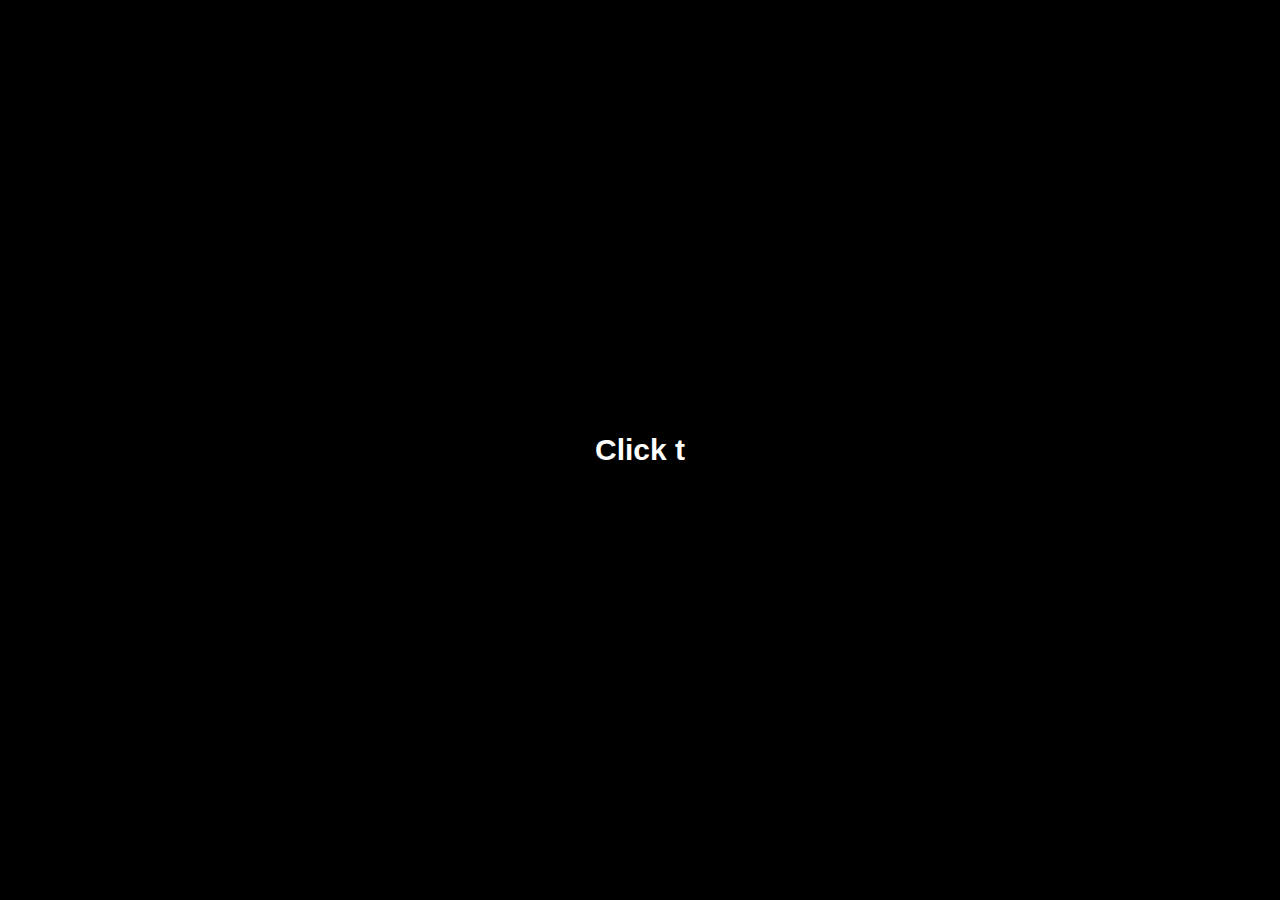
==== index2.html @ f59aebf3 "Create index2.html" ====
<!DOCTYPE html>
<html lang="en">
<head>
  <meta charset="UTF-8">
  <meta name="viewport" content="width=device-width, initial-scale=1.0">
  <title>Login Panel</title>
  <style>
    body {
      margin: 0;
      background-color: black;
      font-family: Arial, sans-serif;
      color: white;
      height: 100vh;
      display: flex;
      justify-content: center;
      align-items: center;
      overflow: hidden;
      text-align: center;
    }
    .click-to-enter {
      font-size: 30px;
      cursor: pointer;
      padding: 20px 40px;
      background: none;
      border: none;
      color: white;
      font-weight: bold;
    }
    .login-panel {
      display: none;
      background: linear-gradient(to right, #7a2b8f, #9c5baf);
      border-radius: 10px;
      padding: 40px;
      width: 300px;
      box-shadow: 0 4px 10px rgba(0, 0, 0, 0.1);
    }
    .input-field {
      width: 100%;
      padding: 10px;
      margin-bottom: 20px;
      border: 1px solid #ccc;
      border-radius: 5px;
      font-size: 16px;
    }
    label {
      color: #fff;
      font-size: 14px;
      margin-bottom: 5px;
      display: block;
    }
    h2 {
      color: white;
      margin-bottom: 20px;
    }
  </style>
</head>
<body>
  <div id="container">
    <div id="text-container">
      <div class="click-to-enter" id="clickText"></div>
    </div>
    <div class="login-panel">
      <h2>Login</h2>
      <form>
        <label for="username">Username</label>
        <input type="text" id="username" class="input-field" placeholder="Root" value="Root">
        <label for="password">Password</label>
        <input type="password" id="password" class="input-field" placeholder="Admin" value="Admin">
      </form>
    </div>
  </div>

  <script>
    // Typing effect function
    function typeText(text, elementId, callback) {
      let i = 0;
      const interval = setInterval(() => {
        document.getElementById(elementId).textContent += text[i];
        i++;
        if (i === text.length) {
          clearInterval(interval);
          callback();
        }
      }, 100); // Speed of typing effect (100ms per character)
    }

    // Show the login panel when clicking the screen
    document.getElementById('container').onclick = function() {
      document.getElementById('container').style.pointerEvents = 'none'; // Disable further clicks
      showLoginPanel();
    };

    // Function to show the login panel
    function showLoginPanel() {
      document.querySelector('.login-panel').style.display = 'block';
    }

    // Start the typing effect when the page loads
    window.onload = function() {
      typeText('Click to Enter', 'clickText', function() {
        // Once the text is fully typed, the screen becomes clickable
        document.getElementById('container').style.pointerEvents = 'auto';
      });
    };
  </script>
</body>
</html>
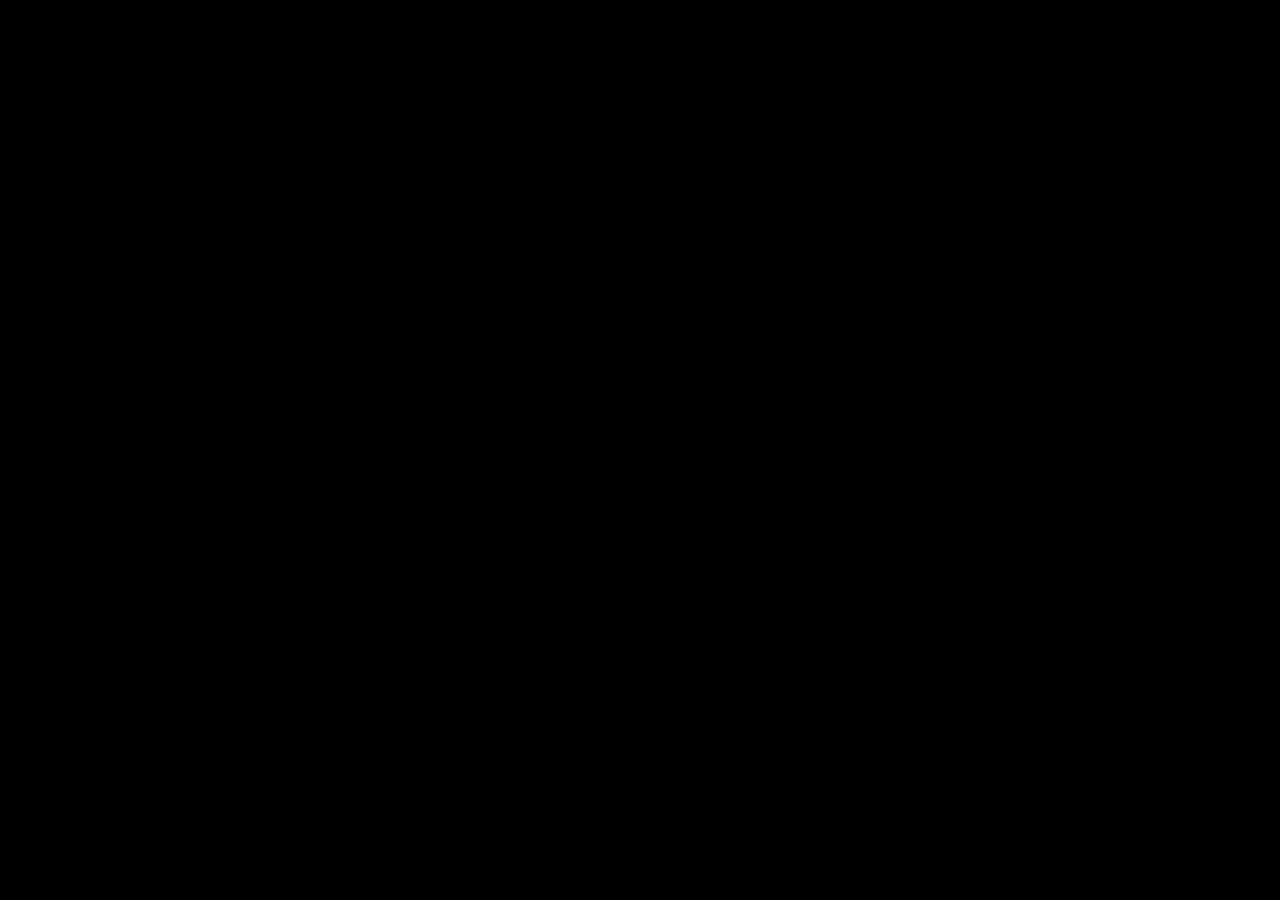
==== commit 8ff8476b: "Update index2.html" ====
--- a/index2.html
+++ b/index2.html
@@ -95,11 +95,6 @@
       document.querySelector('.login-panel').style.display = 'block';
     }
 
-    // Start the typing effect when the page loads
-    window.onload = function() {
-      typeText('Click to Enter', 'clickText', function() {
-        // Once the text is fully typed, the screen becomes clickable
-        document.getElementById('container').style.pointerEvents = 'auto';
       });
     };
   </script>
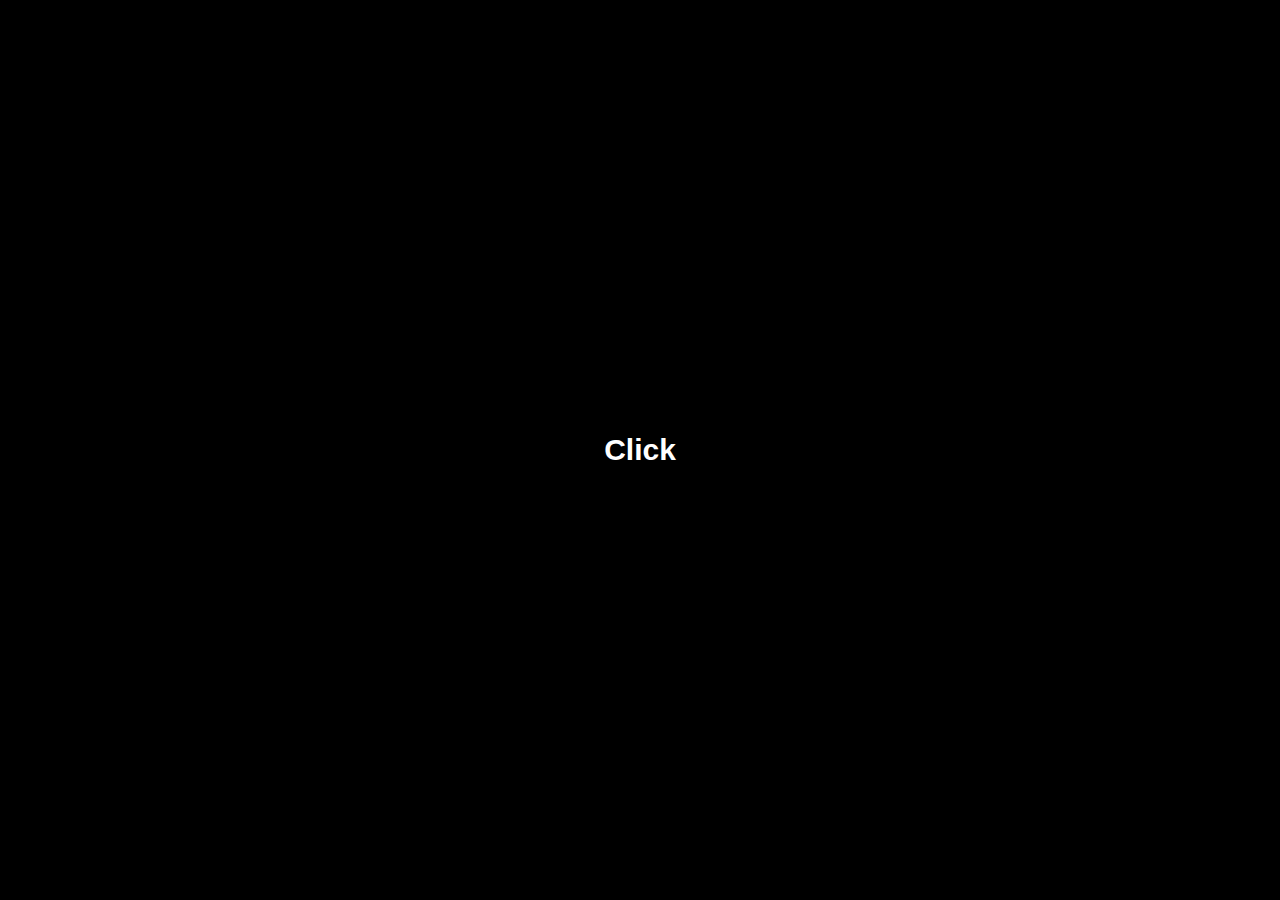
==== commit f2a11530: "Update index2.html" ====
--- a/index2.html
+++ b/index2.html
@@ -95,6 +95,11 @@
       document.querySelector('.login-panel').style.display = 'block';
     }
 
+    // Start the typing effect when the page loads
+    window.onload = function() {
+      typeText('Click to Enter', 'clickText', function() {
+        // Once the text is fully typed, the screen becomes clickable
+        document.getElementById('container').style.pointerEvents = 'auto';
       });
     };
   </script>
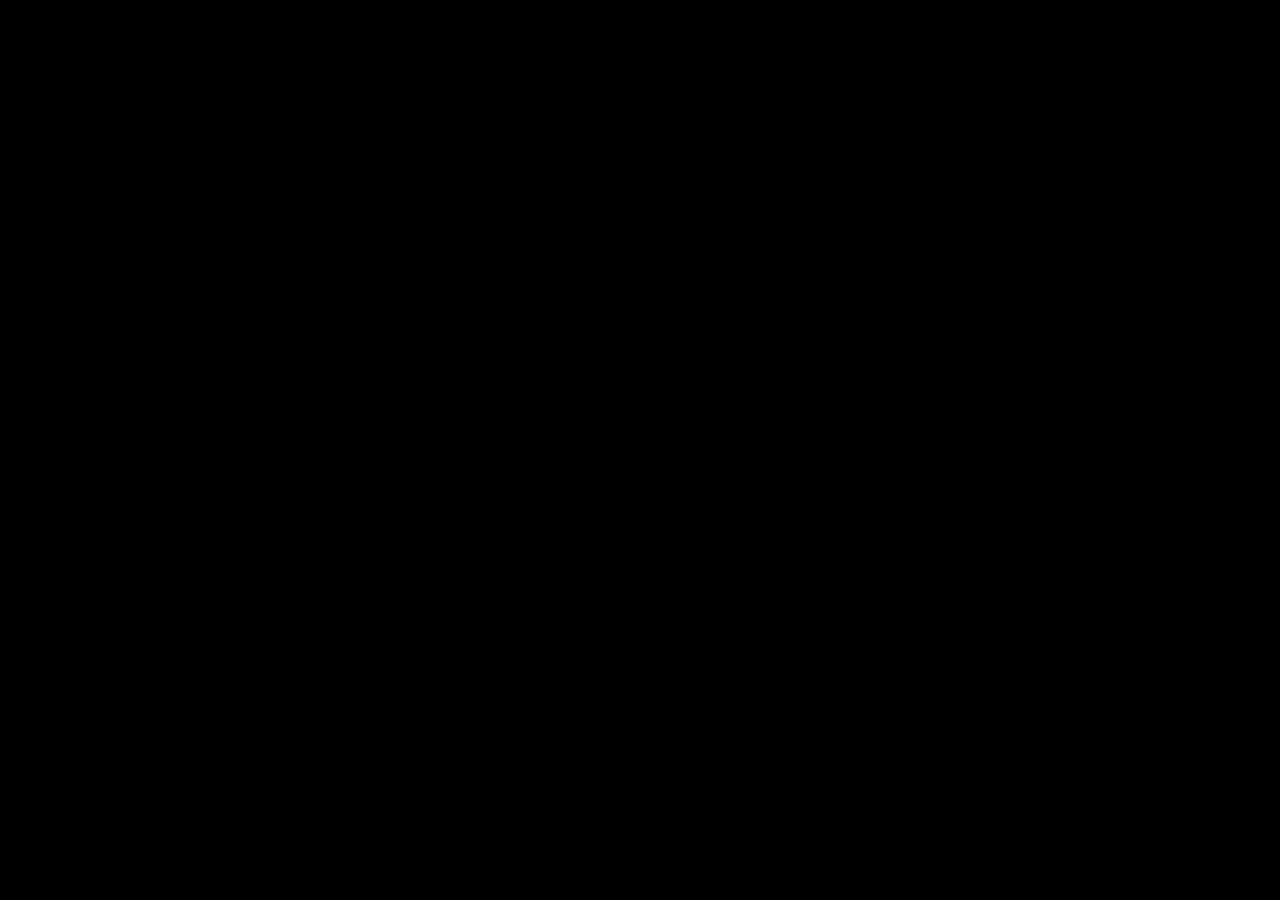
==== commit 53bb4e77: "Update index2.html" ====
--- a/index2.html
+++ b/index2.html
@@ -3,7 +3,7 @@
 <head>
   <meta charset="UTF-8">
   <meta name="viewport" content="width=device-width, initial-scale=1.0">
-  <title>Login Panel</title>
+  <title>Simple Page</title>
   <style>
     body {
       margin: 0;
@@ -17,91 +17,8 @@
       overflow: hidden;
       text-align: center;
     }
-    .click-to-enter {
-      font-size: 30px;
-      cursor: pointer;
-      padding: 20px 40px;
-      background: none;
-      border: none;
-      color: white;
-      font-weight: bold;
-    }
-    .login-panel {
-      display: none;
-      background: linear-gradient(to right, #7a2b8f, #9c5baf);
-      border-radius: 10px;
-      padding: 40px;
-      width: 300px;
-      box-shadow: 0 4px 10px rgba(0, 0, 0, 0.1);
-    }
-    .input-field {
-      width: 100%;
-      padding: 10px;
-      margin-bottom: 20px;
-      border: 1px solid #ccc;
-      border-radius: 5px;
-      font-size: 16px;
-    }
-    label {
-      color: #fff;
-      font-size: 14px;
-      margin-bottom: 5px;
-      display: block;
-    }
-    h2 {
-      color: white;
-      margin-bottom: 20px;
-    }
   </style>
 </head>
 <body>
-  <div id="container">
-    <div id="text-container">
-      <div class="click-to-enter" id="clickText"></div>
-    </div>
-    <div class="login-panel">
-      <h2>Login</h2>
-      <form>
-        <label for="username">Username</label>
-        <input type="text" id="username" class="input-field" placeholder="Root" value="Root">
-        <label for="password">Password</label>
-        <input type="password" id="password" class="input-field" placeholder="Admin" value="Admin">
-      </form>
-    </div>
-  </div>
-
-  <script>
-    // Typing effect function
-    function typeText(text, elementId, callback) {
-      let i = 0;
-      const interval = setInterval(() => {
-        document.getElementById(elementId).textContent += text[i];
-        i++;
-        if (i === text.length) {
-          clearInterval(interval);
-          callback();
-        }
-      }, 100); // Speed of typing effect (100ms per character)
-    }
-
-    // Show the login panel when clicking the screen
-    document.getElementById('container').onclick = function() {
-      document.getElementById('container').style.pointerEvents = 'none'; // Disable further clicks
-      showLoginPanel();
-    };
-
-    // Function to show the login panel
-    function showLoginPanel() {
-      document.querySelector('.login-panel').style.display = 'block';
-    }
-
-    // Start the typing effect when the page loads
-    window.onload = function() {
-      typeText('Click to Enter', 'clickText', function() {
-        // Once the text is fully typed, the screen becomes clickable
-        document.getElementById('container').style.pointerEvents = 'auto';
-      });
-    };
-  </script>
 </body>
 </html>
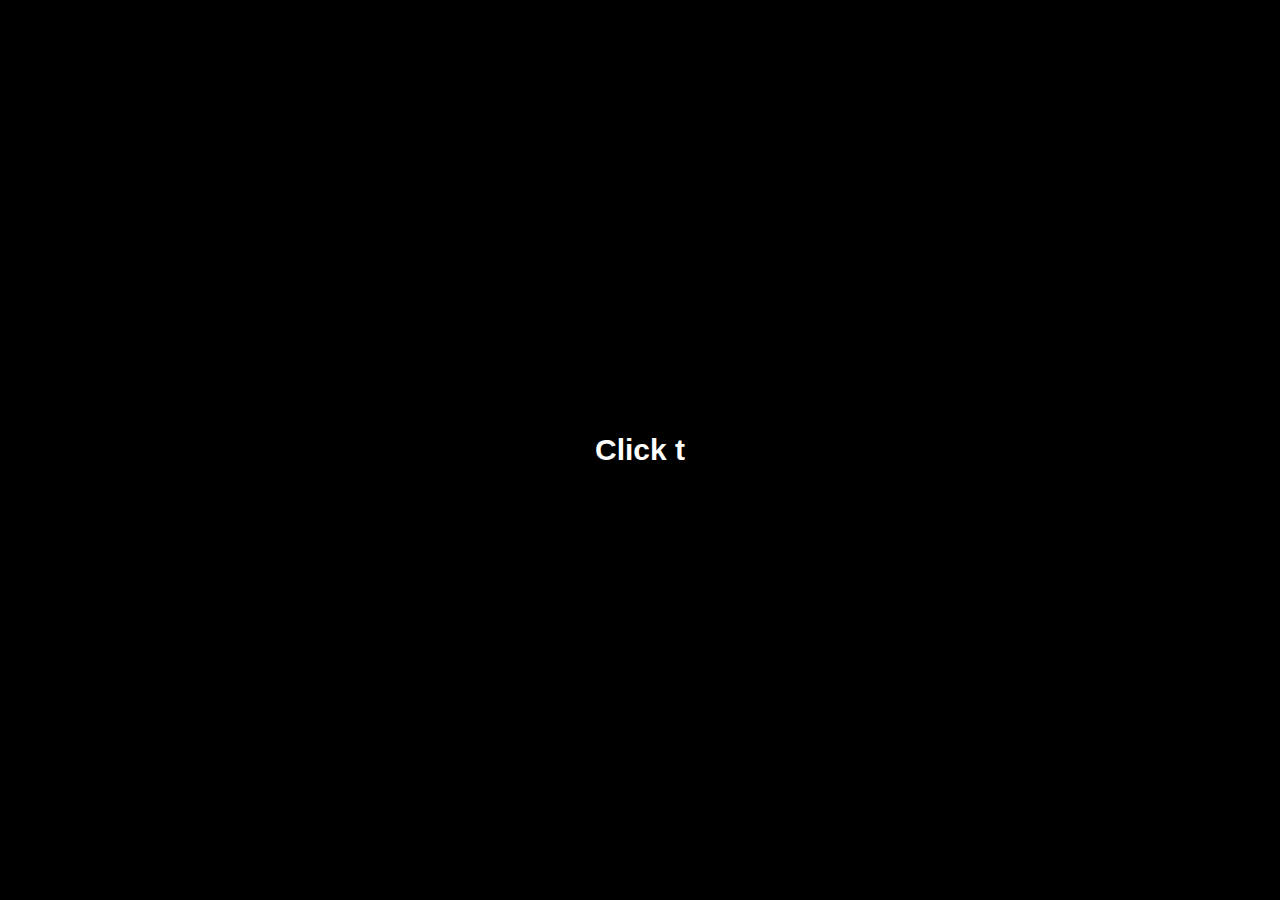
==== commit d93c9596: "Update index2.html" ====
--- a/index2.html
+++ b/index2.html
@@ -3,7 +3,7 @@
 <head>
   <meta charset="UTF-8">
   <meta name="viewport" content="width=device-width, initial-scale=1.0">
-  <title>Simple Page</title>
+  <title>Login Panel</title>
   <style>
     body {
       margin: 0;
@@ -17,8 +17,91 @@
       overflow: hidden;
       text-align: center;
     }
+    .click-to-enter {
+      font-size: 30px;
+      cursor: pointer;
+      padding: 20px 40px;
+      background: none;
+      border: none;
+      color: white;
+      font-weight: bold;
+    }
+    .login-panel {
+      display: none;
+      background: linear-gradient(to right, #7a2b8f, #9c5baf);
+      border-radius: 10px;
+      padding: 40px;
+      width: 300px;
+      box-shadow: 0 4px 10px rgba(0, 0, 0, 0.1);
+    }
+    .input-field {
+      width: 100%;
+      padding: 10px;
+      margin-bottom: 20px;
+      border: 1px solid #ccc;
+      border-radius: 5px;
+      font-size: 16px;
+    }
+    label {
+      color: #fff;
+      font-size: 14px;
+      margin-bottom: 5px;
+      display: block;
+    }
+    h2 {
+      color: white;
+      margin-bottom: 20px;
+    }
   </style>
 </head>
 <body>
+  <div id="container">
+    <div id="text-container">
+      <div class="click-to-enter" id="clickText"></div>
+    </div>
+    <div class="login-panel">
+      <h2>Login</h2>
+      <form>
+        <label for="username">Username</label>
+        <input type="text" id="username" class="input-field" placeholder="Root" value="Root">
+        <label for="password">Password</label>
+        <input type="password" id="password" class="input-field" placeholder="Admin" value="Admin">
+      </form>
+    </div>
+  </div>
+
+  <script>
+    // Typing effect function
+    function typeText(text, elementId, callback) {
+      let i = 0;
+      const interval = setInterval(() => {
+        document.getElementById(elementId).textContent += text[i];
+        i++;
+        if (i === text.length) {
+          clearInterval(interval);
+          callback();
+        }
+      }, 100); // Speed of typing effect (100ms per character)
+    }
+
+    // Show the login panel when clicking the screen
+    document.getElementById('container').onclick = function() {
+      document.getElementById('container').style.pointerEvents = 'none'; // Disable further clicks
+      showLoginPanel();
+    };
+
+    // Function to show the login panel
+    function showLoginPanel() {
+      document.querySelector('.login-panel').style.display = 'block';
+    }
+
+    // Start the typing effect when the page loads
+    window.onload = function() {
+      typeText('Click to Enter', 'clickText', function() {
+        // Once the text is fully typed, the screen becomes clickable
+        document.getElementById('container').style.pointerEvents = 'auto';
+      });
+    };
+  </script>
 </body>
 </html>
